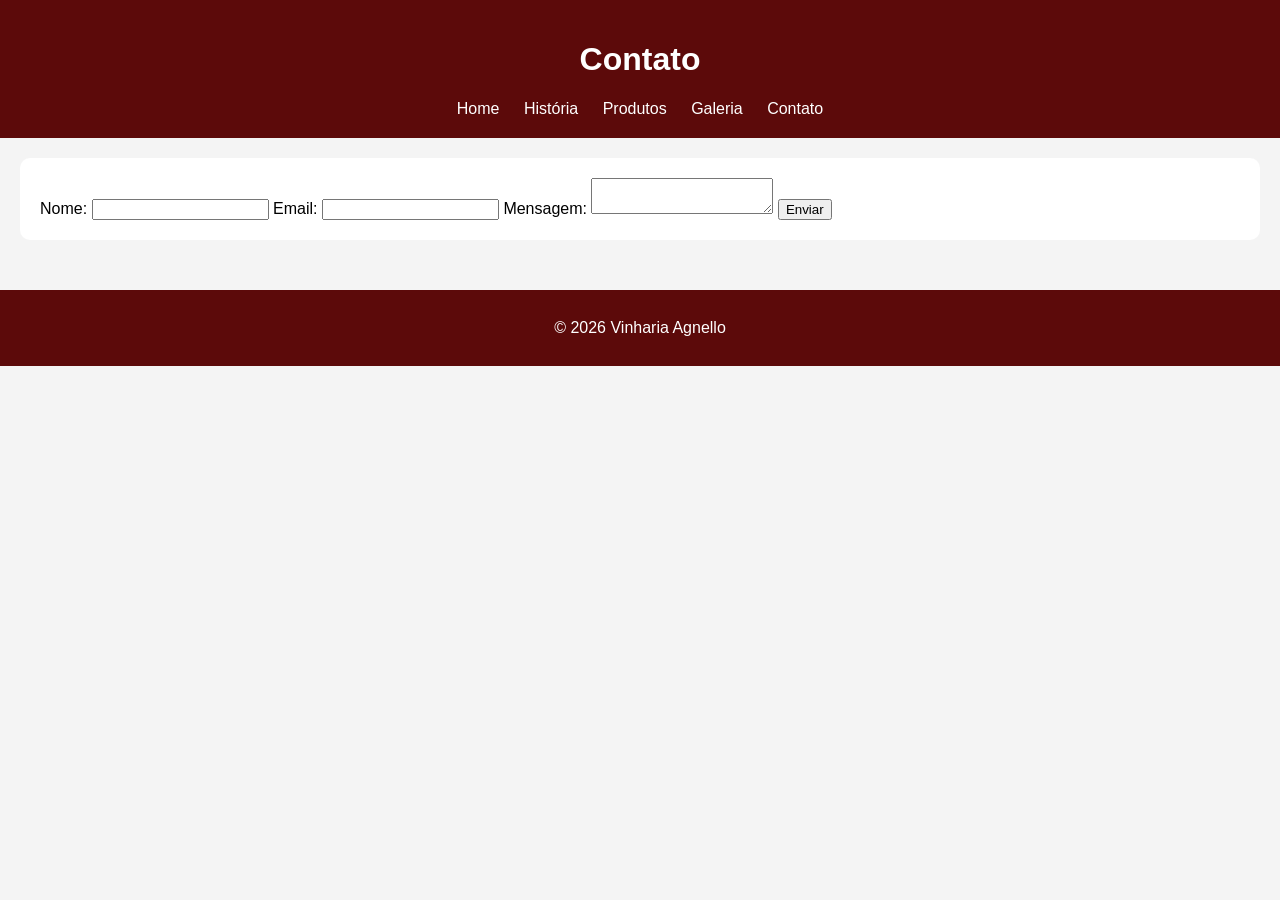
==== pages/contato.html @ 892398e7 "Rename src/pages/contato.html to pages/contato.html" ====
<!DOCTYPE html>
<html lang="pt-br">
<head>
<meta charset="UTF-8">
<meta name="viewport" content="width=device-width, initial-scale=1.0">
<title>Vinharia Agnello - Contato</title>
<link rel="stylesheet" href="../css/style.css">
</head>

<body>

<header>
<h1>Contato</h1>

<nav>
<a href="../../index.html">Home</a>
<a href="historia.html">História</a>
<a href="produtos.html">Produtos</a>
<a href="galeria.html">Galeria</a>
<a href="contato.html">Contato</a>
</nav>
</header>

<main>

<section>

<form>

<label>Nome:</label>
<input type="text" required>

<label>Email:</label>
<input type="email" required>

<label>Mensagem:</label>
<textarea required></textarea>

<button type="submit">Enviar</button>

</form>

</section>

</main>

<footer>
<p>©️ 2026 Vinharia Agnello</p>
</footer>

</body>
</html>
---- css/style.css ----
body {
    margin: 0;
    font-family: Arial;
    background: #f4f4f4;
}

/* HEADER */
header {
    background: #5c0a0a;
    color: white;
    text-align: center;
    padding: 20px;
}

/* NAV */
nav a {
    color: white;
    margin: 10px;
    text-decoration: none;
}

/* MAIN */
main {
    padding: 20px;
}

section {
    background: white;
    padding: 20px;
    margin-bottom: 30px;
    border-radius: 10px;
}

/* TEXTO */
p {
    line-height: 1.5;
}

/* IMAGENS */
img {
    max-width: 100%;
    height: auto;
    border-radius: 10px;
}

.img-media {
    width: 350px;
}

/* VIDEO */
.video {
    width: 100%;
    max-width: 560px;
}

/* PRODUTOS */
.produtos-container {
    display: flex;
    gap: 30px;
    align-items: center;
}

/* TABELA */
table {
    width: 100%;
    border-collapse: collapse;
}

th {
    background: #5c0a0a;
    color: white;
}

td, th {
    padding: 10px;
    border: 1px solid black;
}

tr:nth-child(even) {
    background: #f2f2f2;
}

/* GALERIA */
.galeria {
    display: flex;
    flex-wrap: wrap;
    gap: 20px;
}

/* FOOTER */
footer {
    text-align: center;
    background: #5c0a0a;
    color: white;
    padding: 10px;
}

/* RESPONSIVO */
@media (max-width: 768px) {

    nav {
        display: flex;
        flex-direction: column;
    }

    .produtos-container {
        flex-direction: column;
    }

}
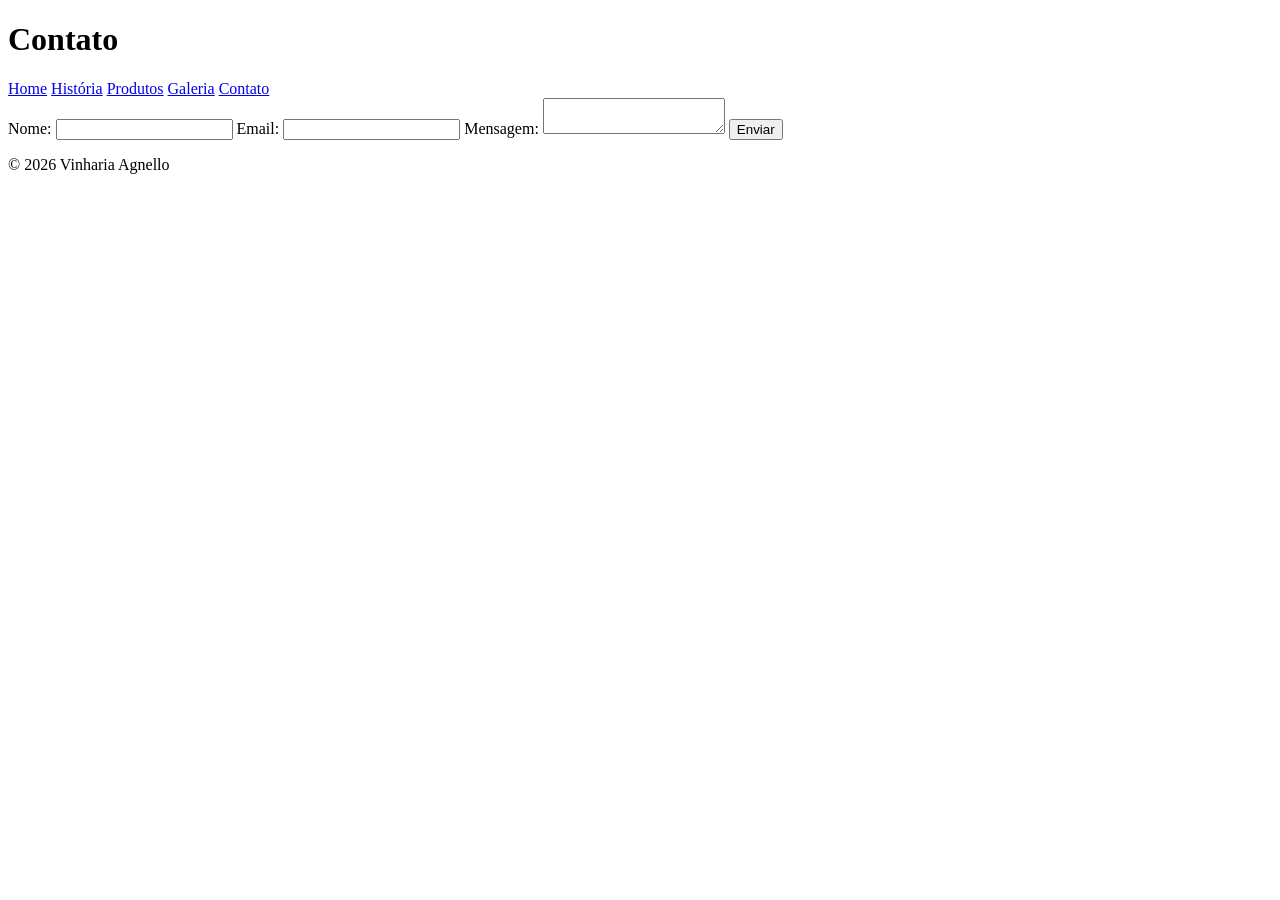
==== commit 4a70fdc8: "Update contato.html" ====
--- a/pages/contato.html
+++ b/pages/contato.html
@@ -4,7 +4,7 @@
 <meta charset="UTF-8">
 <meta name="viewport" content="width=device-width, initial-scale=1.0">
 <title>Vinharia Agnello - Contato</title>
-<link rel="stylesheet" href="../css/style.css">
+<link rel="stylesheet" href="css/style.css">
 </head>
 
 <body>
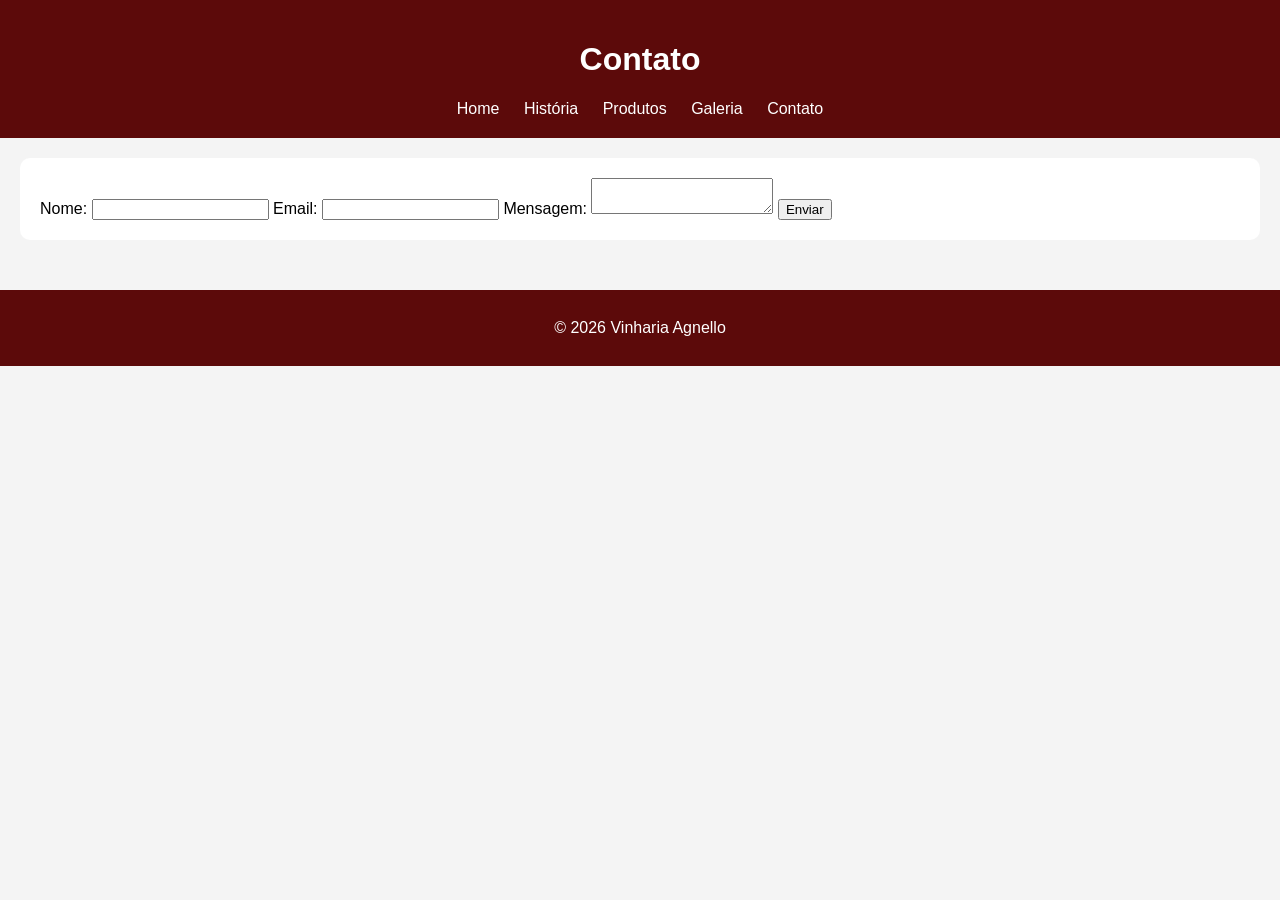
==== commit 7fda0761: "Update contato.html" ====
--- a/pages/contato.html
+++ b/pages/contato.html
@@ -4,7 +4,7 @@
 <meta charset="UTF-8">
 <meta name="viewport" content="width=device-width, initial-scale=1.0">
 <title>Vinharia Agnello - Contato</title>
-<link rel="stylesheet" href="css/style.css">
+<link rel="stylesheet" href="../css/style.css">
 </head>
 
 <body>
--- a/css/style.css
+++ b/css/style.css
@@ -0,0 +1,110 @@
+body {
+    margin: 0;
+    font-family: Arial;
+    background: #f4f4f4;
+}
+
+/* HEADER */
+header {
+    background: #5c0a0a;
+    color: white;
+    text-align: center;
+    padding: 20px;
+}
+
+/* NAV */
+nav a {
+    color: white;
+    margin: 10px;
+    text-decoration: none;
+}
+
+/* MAIN */
+main {
+    padding: 20px;
+}
+
+section {
+    background: white;
+    padding: 20px;
+    margin-bottom: 30px;
+    border-radius: 10px;
+}
+
+/* TEXTO */
+p {
+    line-height: 1.5;
+}
+
+/* IMAGENS */
+img {
+    max-width: 100%;
+    height: auto;
+    border-radius: 10px;
+}
+
+.img-media {
+    width: 350px;
+}
+
+/* VIDEO */
+.video {
+    width: 100%;
+    max-width: 560px;
+}
+
+/* PRODUTOS */
+.produtos-container {
+    display: flex;
+    gap: 30px;
+    align-items: center;
+}
+
+/* TABELA */
+table {
+    width: 100%;
+    border-collapse: collapse;
+}
+
+th {
+    background: #5c0a0a;
+    color: white;
+}
+
+td, th {
+    padding: 10px;
+    border: 1px solid black;
+}
+
+tr:nth-child(even) {
+    background: #f2f2f2;
+}
+
+/* GALERIA */
+.galeria {
+    display: flex;
+    flex-wrap: wrap;
+    gap: 20px;
+}
+
+/* FOOTER */
+footer {
+    text-align: center;
+    background: #5c0a0a;
+    color: white;
+    padding: 10px;
+}
+
+/* RESPONSIVO */
+@media (max-width: 768px) {
+
+    nav {
+        display: flex;
+        flex-direction: column;
+    }
+
+    .produtos-container {
+        flex-direction: column;
+    }
+
+}
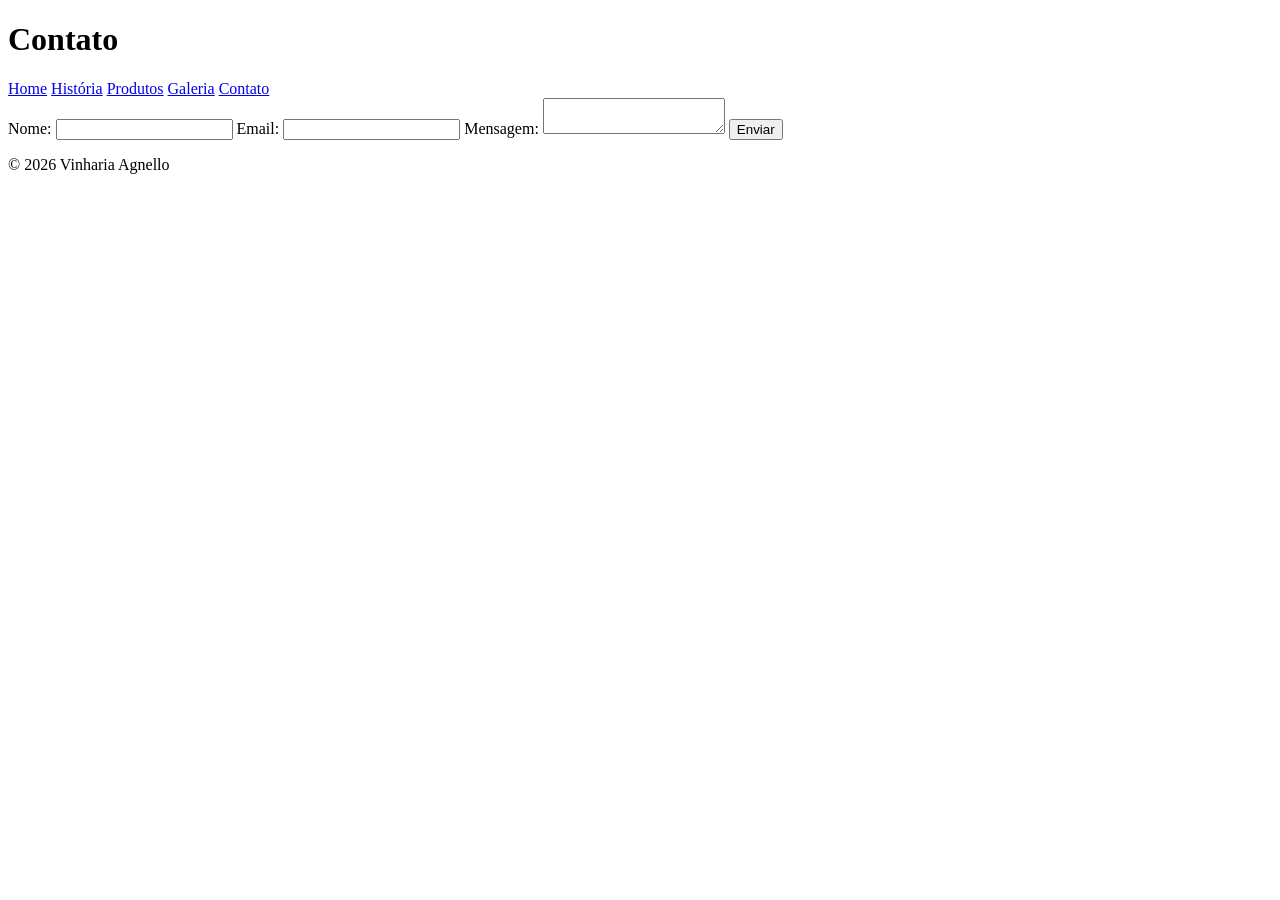
==== commit fafdefa3: "Update contato.html" ====
--- a/pages/contato.html
+++ b/pages/contato.html
@@ -4,7 +4,7 @@
 <meta charset="UTF-8">
 <meta name="viewport" content="width=device-width, initial-scale=1.0">
 <title>Vinharia Agnello - Contato</title>
-<link rel="stylesheet" href="../css/style.css">
+<link rel="stylesheet" href="css/style.css">
 </head>
 
 <body>
@@ -13,7 +13,7 @@
 <h1>Contato</h1>
 
 <nav>
-<a href="../../index.html">Home</a>
+<a href="../index.html">Home</a>
 <a href="historia.html">História</a>
 <a href="produtos.html">Produtos</a>
 <a href="galeria.html">Galeria</a>
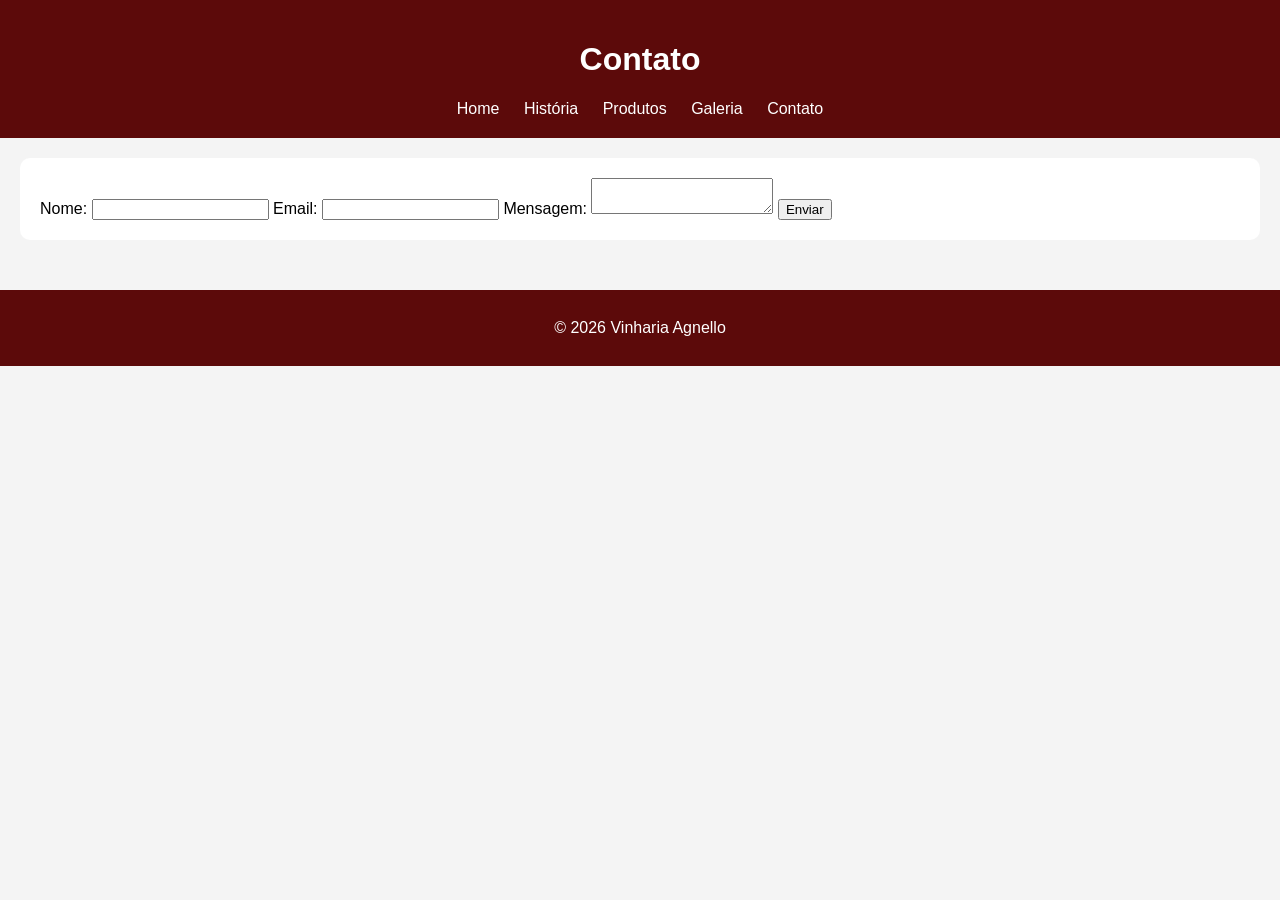
==== commit 07d6231d: "Update contato.html" ====
--- a/pages/contato.html
+++ b/pages/contato.html
@@ -4,7 +4,7 @@
 <meta charset="UTF-8">
 <meta name="viewport" content="width=device-width, initial-scale=1.0">
 <title>Vinharia Agnello - Contato</title>
-<link rel="stylesheet" href="css/style.css">
+<link rel="stylesheet" href="../css/style.css">
 </head>
 
 <body>
--- a/css/style.css
+++ b/css/style.css
@@ -0,0 +1,110 @@
+body {
+    margin: 0;
+    font-family: Arial;
+    background: #f4f4f4;
+}
+
+/* HEADER */
+header {
+    background: #5c0a0a;
+    color: white;
+    text-align: center;
+    padding: 20px;
+}
+
+/* NAV */
+nav a {
+    color: white;
+    margin: 10px;
+    text-decoration: none;
+}
+
+/* MAIN */
+main {
+    padding: 20px;
+}
+
+section {
+    background: white;
+    padding: 20px;
+    margin-bottom: 30px;
+    border-radius: 10px;
+}
+
+/* TEXTO */
+p {
+    line-height: 1.5;
+}
+
+/* IMAGENS */
+img {
+    max-width: 100%;
+    height: auto;
+    border-radius: 10px;
+}
+
+.img-media {
+    width: 350px;
+}
+
+/* VIDEO */
+.video {
+    width: 100%;
+    max-width: 560px;
+}
+
+/* PRODUTOS */
+.produtos-container {
+    display: flex;
+    gap: 30px;
+    align-items: center;
+}
+
+/* TABELA */
+table {
+    width: 100%;
+    border-collapse: collapse;
+}
+
+th {
+    background: #5c0a0a;
+    color: white;
+}
+
+td, th {
+    padding: 10px;
+    border: 1px solid black;
+}
+
+tr:nth-child(even) {
+    background: #f2f2f2;
+}
+
+/* GALERIA */
+.galeria {
+    display: flex;
+    flex-wrap: wrap;
+    gap: 20px;
+}
+
+/* FOOTER */
+footer {
+    text-align: center;
+    background: #5c0a0a;
+    color: white;
+    padding: 10px;
+}
+
+/* RESPONSIVO */
+@media (max-width: 768px) {
+
+    nav {
+        display: flex;
+        flex-direction: column;
+    }
+
+    .produtos-container {
+        flex-direction: column;
+    }
+
+}
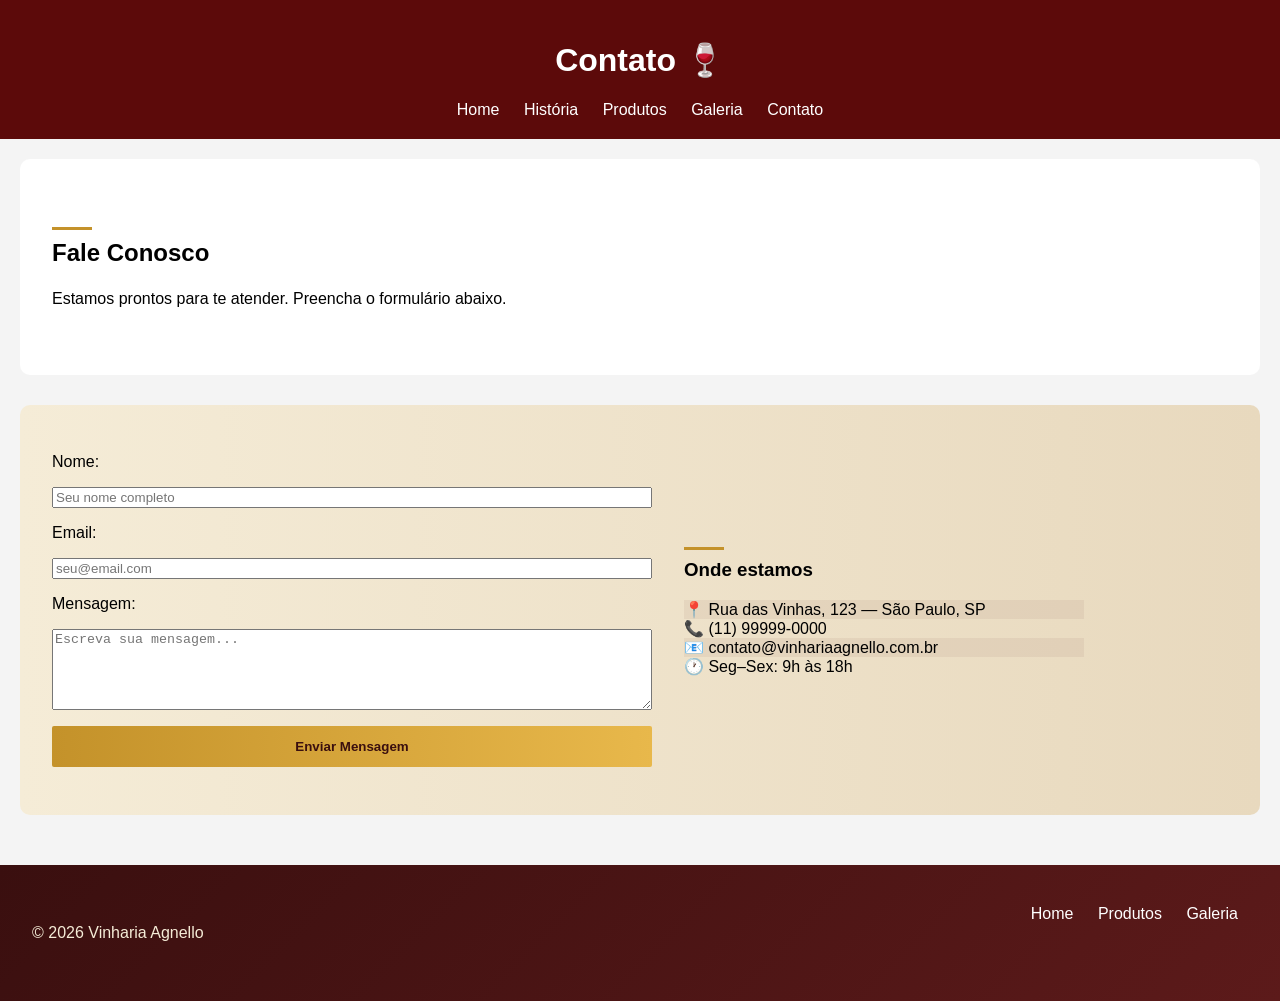
==== commit 8b7b5bad: "feat: adiciona efeitos.css com pseudo-classes, animações e transformações (CP02)" ====
--- a/pages/contato.html
+++ b/pages/contato.html
@@ -1,52 +1,73 @@
 <!DOCTYPE html>
 <html lang="pt-br">
 <head>
-<meta charset="UTF-8">
-<meta name="viewport" content="width=device-width, initial-scale=1.0">
-<title>Vinharia Agnello - Contato</title>
-<link rel="stylesheet" href="../css/style.css">
+  <meta charset="UTF-8">
+  <meta name="viewport" content="width=device-width, initial-scale=1.0">
+  <title>Vinharia Agnello - Contato</title>
+  <link rel="stylesheet" href="../css/style.css">
+  <link rel="stylesheet" href="../css/efeitos.css">
 </head>
 
 <body>
 
-<header>
-<h1>Contato</h1>
+  <header>
+    <h1 class="logo">Contato</h1>
 
-<nav>
-<a href="../index.html">Home</a>
-<a href="historia.html">História</a>
-<a href="produtos.html">Produtos</a>
-<a href="galeria.html">Galeria</a>
-<a href="contato.html">Contato</a>
-</nav>
-</header>
+    <nav>
+      <a href="../index.html">Home</a>
+      <a href="historia.html">História</a>
+      <a href="produtos.html">Produtos</a>
+      <a href="galeria.html">Galeria</a>
+      <a href="contato.html">Contato</a>
+    </nav>
+  </header>
 
-<main>
+  <main>
 
-<section>
+    <section style="padding: 3rem 2rem;">
+      <h2 class="secao-titulo">Fale Conosco</h2>
+      <p>Estamos prontos para te atender. Preencha o formulário abaixo.</p>
+    </section>
 
-<form>
+    <section class="secao-destaque">
 
-<label>Nome:</label>
-<input type="text" required>
+      <form style="display: flex; flex-direction: column; gap: 1rem; flex: 1; max-width: 600px;">
 
-<label>Email:</label>
-<input type="email" required>
+        <label>Nome:</label>
+        <input type="text" placeholder="Seu nome completo" required>
 
-<label>Mensagem:</label>
-<textarea required></textarea>
+        <label>Email:</label>
+        <input type="email" placeholder="seu@email.com" required>
 
-<button type="submit">Enviar</button>
+        <label>Mensagem:</label>
+        <textarea rows="5" placeholder="Escreva sua mensagem..." required></textarea>
 
-</form>
+        <button type="submit" class="btn btn-primario">Enviar Mensagem</button>
 
-</section>
+      </form>
 
-</main>
+      <div style="flex: 1; max-width: 400px;">
+        <h3 class="secao-titulo">Onde estamos</h3>
+        <ul class="lista-vinhos" style="list-style: none; padding: 0;">
+          <li>📍 Rua das Vinhas, 123 — São Paulo, SP</li>
+          <li>📞 (11) 99999-0000</li>
+          <li>📧 contato@vinhariaagnello.com.br</li>
+          <li>🕐 Seg–Sex: 9h às 18h</li>
+        </ul>
+      </div>
 
-<footer>
-<p>©️ 2026 Vinharia Agnello</p>
-</footer>
+    </section>
+
+  </main>
+
+  <footer>
+    <p>© 2026 Vinharia Agnello</p>
+    <nav>
+      <a href="../index.html">Home</a>
+      <a href="produtos.html">Produtos</a>
+      <a href="galeria.html">Galeria</a>
+    </nav>
+  </footer>
 
 </body>
 </html>
--- a/css/efeitos.css
+++ b/css/efeitos.css
@@ -0,0 +1,187 @@
+/* ============================================
+   VINHARIA AGNELLO — efeitos.css
+   Versão simples: flexbox, gradientes e efeitos básicos
+   ============================================ */
+
+
+/* ==========================================
+   🎯 PSEUDO-CLASSES
+   ========================================== */
+
+/* 1️⃣ :hover — links do menu mudam de cor */
+nav a:hover {
+  color: #C4922A;
+  background: rgba(196, 146, 42, 0.15);
+}
+
+/* 2️⃣ :focus — campo de formulário com borda dourada */
+input:focus,
+textarea:focus {
+  outline: none;
+  border: 2px solid #C4922A;
+}
+
+/* 3️⃣ :nth-child — itens alternados da lista de vinhos */
+.lista-vinhos li:nth-child(odd) {
+  background: rgba(92, 26, 26, 0.06);
+}
+
+
+/* ==========================================
+   🎯 PSEUDO-ELEMENTOS
+   ========================================== */
+
+/* 1️⃣ ::before — traço decorativo antes dos títulos */
+.secao-titulo::before {
+  content: '';
+  display: block;
+  width: 40px;
+  height: 3px;
+  background: #C4922A;
+  margin-bottom: 0.6rem;
+}
+
+/* 2️⃣ ::after — ícone após a logo */
+.logo::after {
+  content: ' 🍷';
+}
+
+
+/* ==========================================
+   💫 ANIMAÇÃO COM @keyframes
+   ========================================== */
+
+/* Conteúdo do banner aparece subindo */
+@keyframes entradaHero {
+  from {
+    opacity: 0;
+    transform: translateY(30px);
+  }
+  to {
+    opacity: 1;
+    transform: translateY(0);
+  }
+}
+
+.hero-content {
+  animation: entradaHero 1s ease forwards;
+}
+
+
+/* ==========================================
+   🔄 TRANSIÇÕES SUAVES
+   ========================================== */
+
+/* Botões com transição suave */
+.btn {
+  transition: background 0.3s ease, transform 0.3s ease;
+}
+
+.btn:hover {
+  background: #E8B84B;
+  transform: translateY(-3px);
+}
+
+/* Cards com transição */
+.card-vinho {
+  transition: transform 0.3s ease, box-shadow 0.3s ease;
+}
+
+.card-vinho:hover {
+  transform: translateY(-6px);
+  box-shadow: 0 10px 30px rgba(92, 26, 26, 0.2);
+}
+
+
+/* ==========================================
+   🎢 TRANSFORMAÇÕES CSS
+   ========================================== */
+
+/* 1️⃣ scale() — imagem do card cresce no hover */
+.card-vinho img:hover {
+  transform: scale(1.05);
+  transition: transform 0.4s ease;
+}
+
+/* 2️⃣ rotate() — ícone de vinho inclina no hover */
+.icone-vinho:hover {
+  transform: rotate(-10deg);
+  transition: transform 0.3s ease;
+}
+
+
+/* ==========================================
+   🎨 FLEXBOX + GRADIENTES (estilização geral)
+   ========================================== */
+
+/* Grade de cards com flexbox */
+.grid-vinhos {
+  display: flex;
+  flex-wrap: wrap;
+  gap: 1.5rem;
+  justify-content: center;
+  padding: 2rem;
+}
+
+/* Cada card ocupa espaço igual */
+.card-vinho {
+  display: flex;
+  flex-direction: column;
+  align-items: center;
+  flex: 1 1 250px;
+  max-width: 300px;
+  padding: 1.5rem;
+  border-radius: 4px;
+  background: #fff;
+  text-align: center;
+}
+
+/* Banner com gradiente escuro sobre imagem */
+.hero {
+  background:
+    linear-gradient(
+      to bottom,
+      rgba(58, 15, 15, 0.85) 0%,
+      rgba(92, 26, 26, 0.55) 100%
+    ),
+    url('../assets/imgs/banner.jpg') center / cover no-repeat;
+
+  display: flex;
+  align-items: center;
+  justify-content: flex-start;
+  min-height: 85vh;
+  padding: 2rem;
+}
+
+/* Faixa de rodapé com gradiente */
+footer {
+  background: linear-gradient(135deg, #3A0F0F 0%, #5C1A1A 100%);
+  color: #F5ECD7;
+  display: flex;
+  flex-wrap: wrap;
+  justify-content: space-between;
+  align-items: flex-start;
+  gap: 2rem;
+  padding: 2.5rem 2rem;
+}
+
+/* Botão com gradiente dourado */
+.btn-primario {
+  background: linear-gradient(90deg, #C4922A, #E8B84B);
+  color: #3A0F0F;
+  font-weight: 600;
+  padding: 0.8rem 2rem;
+  border: none;
+  cursor: pointer;
+  border-radius: 2px;
+}
+
+/* Seção de destaque com gradiente lateral */
+.secao-destaque {
+  background: linear-gradient(to right, #F5ECD7 0%, #E8D9BE 100%);
+  display: flex;
+  flex-wrap: wrap;
+  align-items: center;
+  gap: 2rem;
+  padding: 3rem 2rem;
+}
